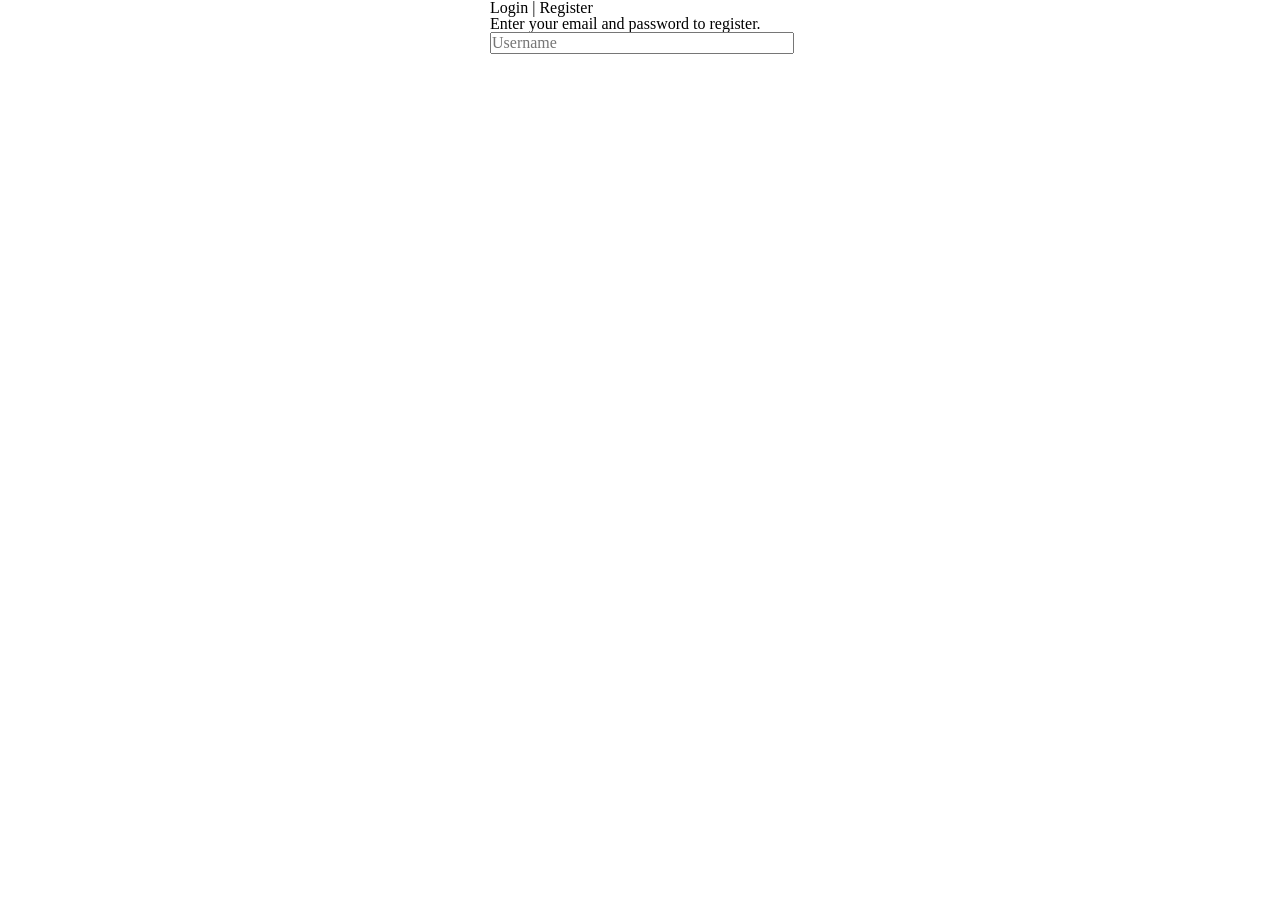
==== login.html @ fbfa3990 "add auth pages" ====
<!DOCTYPE html>
<html lang="en">
<head>
    <meta charset="UTF-8">
    <meta name="viewport" content="width=device-width, initial-scale=1.0">
    <title>Login-Greenshop</title>

     <link rel="stylesheet" href="./style/reset.css">
    <link rel="stylesheet" href="./style/normalize.css">
    <link rel="stylesheet" href="./style/style.css">
</head>
<body>
    <header></header>
    <main>
        <section class="form-section"> 
            <h2> Login | Register </h2>
            <form>
                <p>
                    Enter your email and password to register.
                </p>
                <p>
                    <label>
                        <input type="text" placeholder="Username">


                    </label>
                </p>
            </form>
    
        </section>


    </main>
    <footer class="login-footer"></footer>

</body>
</html>
---- style/style.css ----
*{
margin:0 ;
padding:0;
}

a, a:hover{
    text-decoration: none;
}

img{
    max-width: 100%;
}
 input {
    width: 100%;
 }



/*-------------------- Login page start -----------------------------*/
 .form-section {
    max-width: 300px;
    margin-left: auto;
    margin-right: auto;
 }

 /*-------------------- Login page end -----------------------------*/
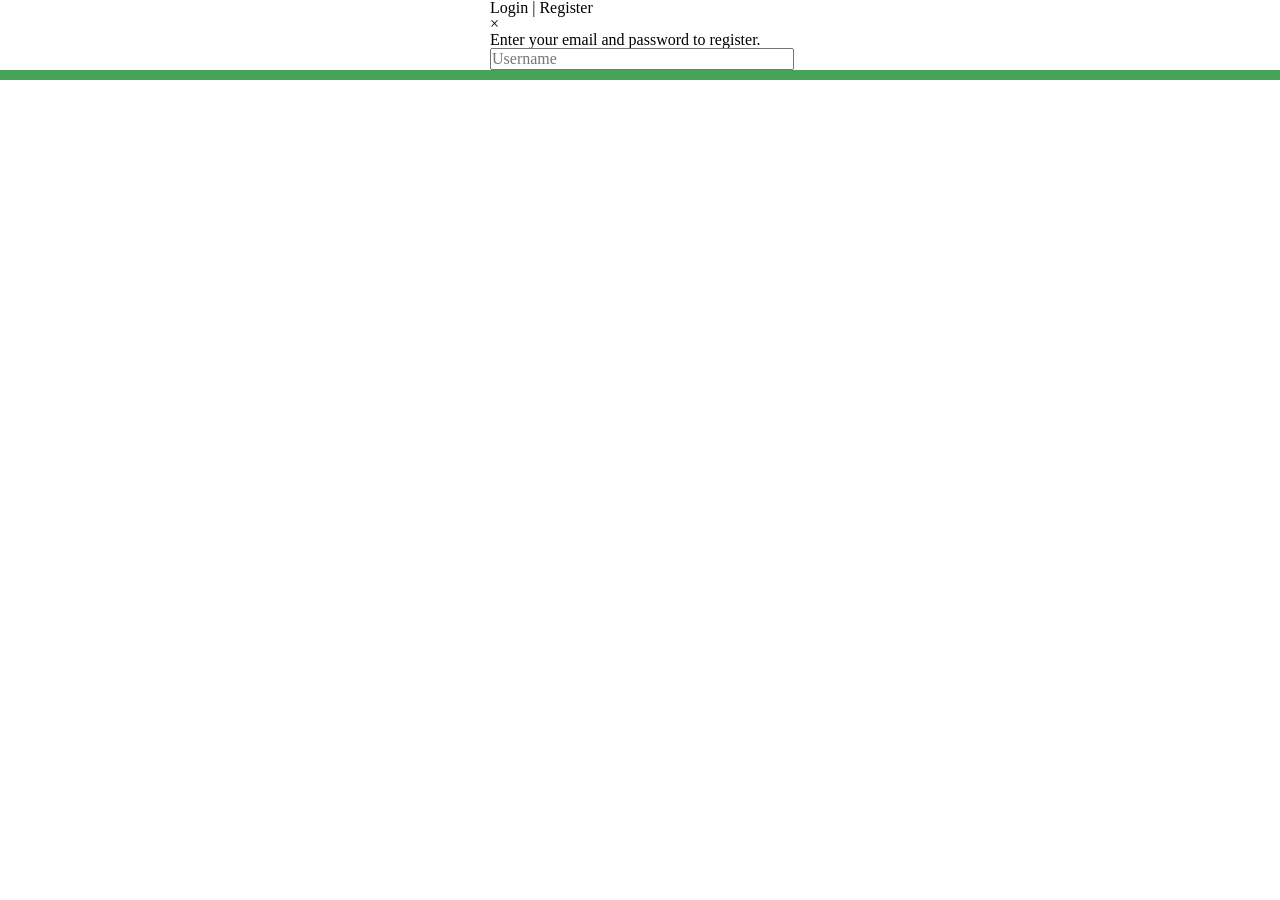
==== commit db80cdde: "fix login page styles" ====
--- a/login.html
+++ b/login.html
@@ -5,7 +5,7 @@
     <meta name="viewport" content="width=device-width, initial-scale=1.0">
     <title>Login-Greenshop</title>
 
-     <link rel="stylesheet" href="./style/reset.css">
+    <link rel="stylesheet" href="./style/reset.css">
     <link rel="stylesheet" href="./style/normalize.css">
     <link rel="stylesheet" href="./style/style.css">
 </head>
@@ -14,6 +14,8 @@
     <main>
         <section class="form-section"> 
             <h2> Login | Register </h2>
+            <a class="home-link" href="index.html"></a>
+            <span>&times;</span>
             <form>
                 <p>
                     Enter your email and password to register.
--- a/style/style.css
+++ b/style/style.css
@@ -11,9 +11,15 @@
     max-width: 100%;
 }
  input {
-    width: 100%;
+   width: 100%; 
  }
 
+ .login-footer {
+    height: 10px;
+    background-color:#46A358;
+ }
+
+ 
 
 
 /*-------------------- Login page start -----------------------------*/
